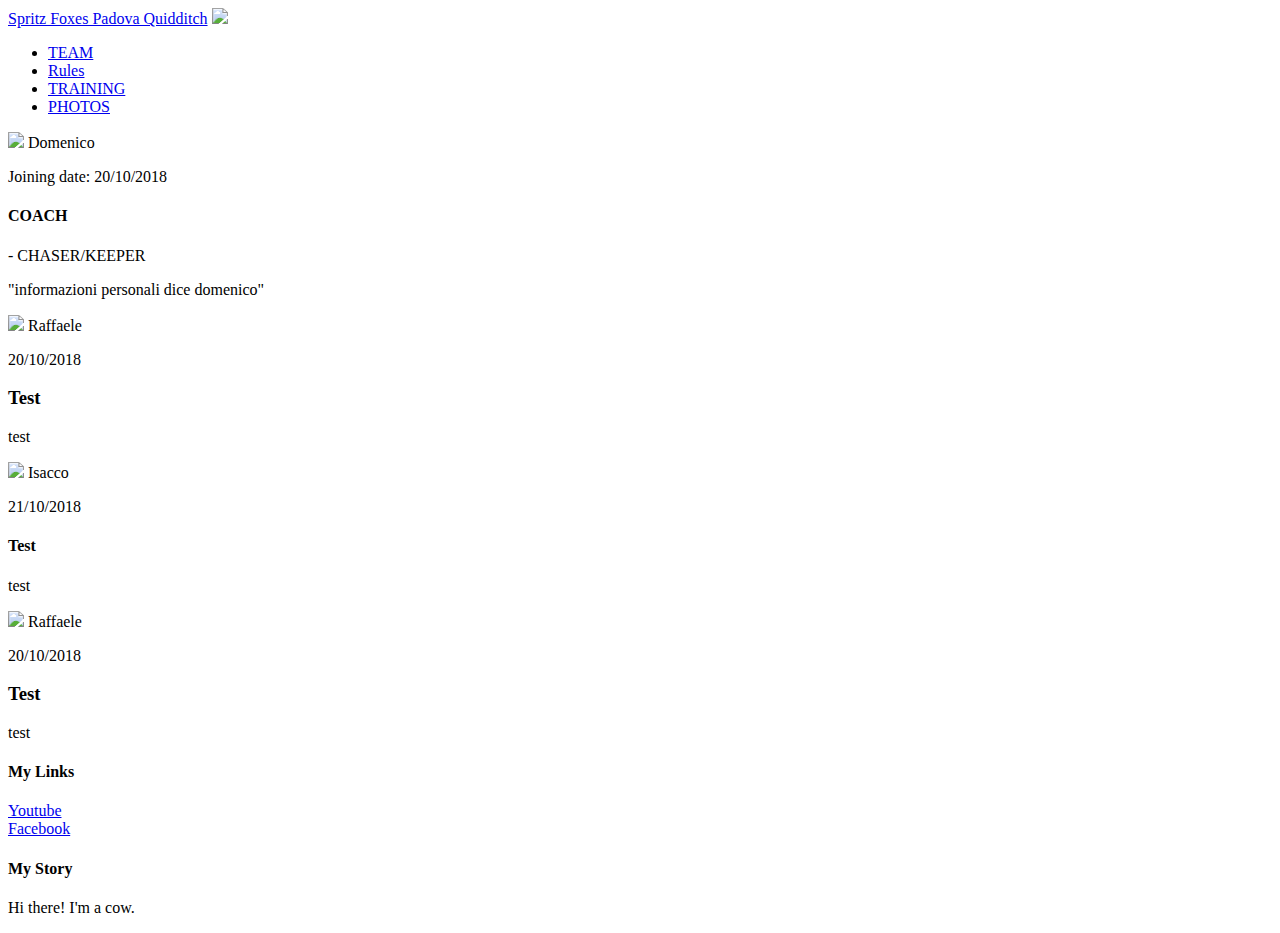
==== about.html @ f4ada6df "Update and rename team.html to about.html" ====
<!DOCTYPE html>
<html>
 <head>
   <title>TEAM</title>
   <link rel="stylesheet" type="text/css" href="styles.css">
 </head>
 <body>
   <div id="header">
    <div class="container">
      <a id="header-title" href="about.html">Spritz Foxes Padova Quidditch</a>
      <img src="logo.png">
      <ul id="header-nav">
        <li><a href="about.html">TEAM</a></li>
        <li><a href="rules.html">Rules</a></li>
        <li><a href="training.html">TRAINING</a></li>
        <li><a href="photos.html">PHOTOS</a></li>
      </ul>
      </div>
    </div>
     <div class="post-container">
       <div class="post">
         <div class="post-author">
           <img src="domenico.png">
           <span>Domenico</span>
         </div>
         <p class="post-date">Joining date: 20/10/2018</p>
          <h4 class="post-role">COACH </h4>
          <p class="post-position"> - CHASER/KEEPER</p>
           <p>"informazioni personali dice domenico"<p>
            <!-- mettere link:  <a href="https://google.com">link</a> -->
         </div>
       </div>
      </div>  <div class="post-container">
      <div class="post">
        <div class="post-author">
          <img src="me.png">
          <span>Raffaele</span>
        </div>
        <p class="post-date">20/10/2018</p>
        <h3 class="post-title">Test</h3>
        <div class="post-content">
          <p>test</p>
         </div>
      </div>
     </div>
     <div class="post-container">
       <div class="post">
         <div class="post-author">
           <img src="isacco.png">
           <span>Isacco</span>
         </div>
         <p class="post-date">21/10/2018</p>
         <h4 class="post-title">Test</h4>
         <div class="post-content">
           <p>test</p>
          </div>
       </div>
      </div>
      <div class="post-container">
        <div class="post">
          <div class="post-author">
            <img src="me.png">
            <span>Raffaele</span>
          </div>
          <p class="post-date">20/10/2018</p>
          <h3 class="post-title">Test</h3>
          <div class="post-content">
            <p>test</p>
           </div>
        </div>
       </div>
   <div id="footer">
    <div class="container">
      <div class="column">
        <h4>My Links</h4>
        <p>
          <a href="https://www.youtube.com">Youtube</a>
          <br>
          <a href="https://facebook.com">Facebook</a>
        </p>
       </div>
      <div class="column">
        <h4>My Story</h4>
        <p>Hi there! I'm a cow.</p>
       </div>
     </div>
    </div>
 </body>
</html>
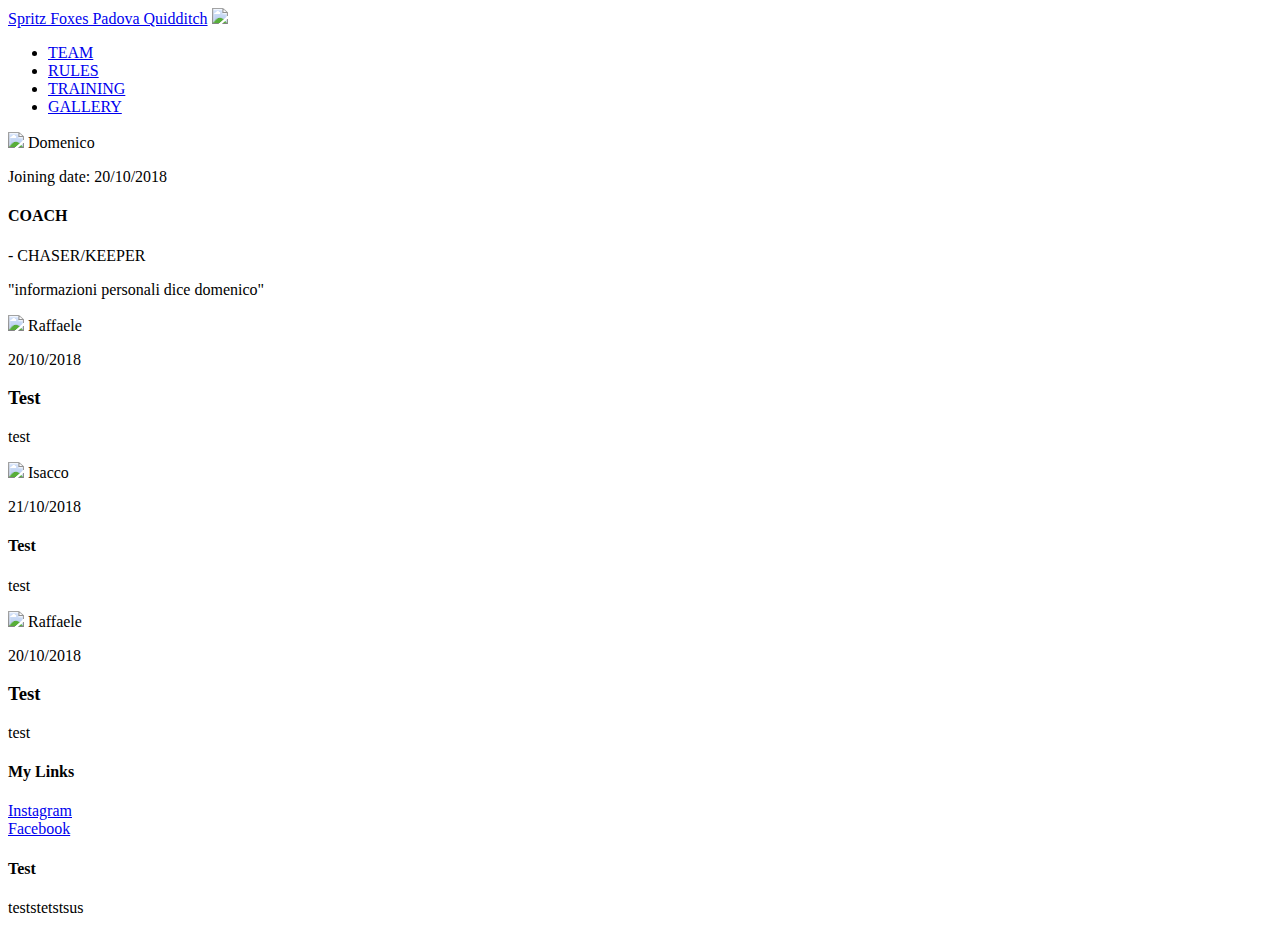
==== commit ea957d8a: "Update about.html" ====
--- a/about.html
+++ b/about.html
@@ -7,13 +7,13 @@
  <body>
    <div id="header">
     <div class="container">
-      <a id="header-title" href="about.html">Spritz Foxes Padova Quidditch</a>
+      <a id="header-title" href="index.html">Spritz Foxes Padova Quidditch</a>
       <img src="logo.png">
       <ul id="header-nav">
         <li><a href="about.html">TEAM</a></li>
-        <li><a href="rules.html">Rules</a></li>
+        <li><a href="rules.html">RULES</a></li>
         <li><a href="training.html">TRAINING</a></li>
-        <li><a href="photos.html">PHOTOS</a></li>
+        <li><a href="gallery.html">GALLERY</a></li>
       </ul>
       </div>
     </div>
@@ -74,14 +74,14 @@
       <div class="column">
         <h4>My Links</h4>
         <p>
-          <a href="https://www.youtube.com">Youtube</a>
+          <a href="https://www.youtube.com">Instagram</a>
           <br>
           <a href="https://facebook.com">Facebook</a>
         </p>
        </div>
       <div class="column">
-        <h4>My Story</h4>
-        <p>Hi there! I'm a cow.</p>
+        <h4>Test</h4>
+        <p>teststetstsus</p>
        </div>
      </div>
     </div>
